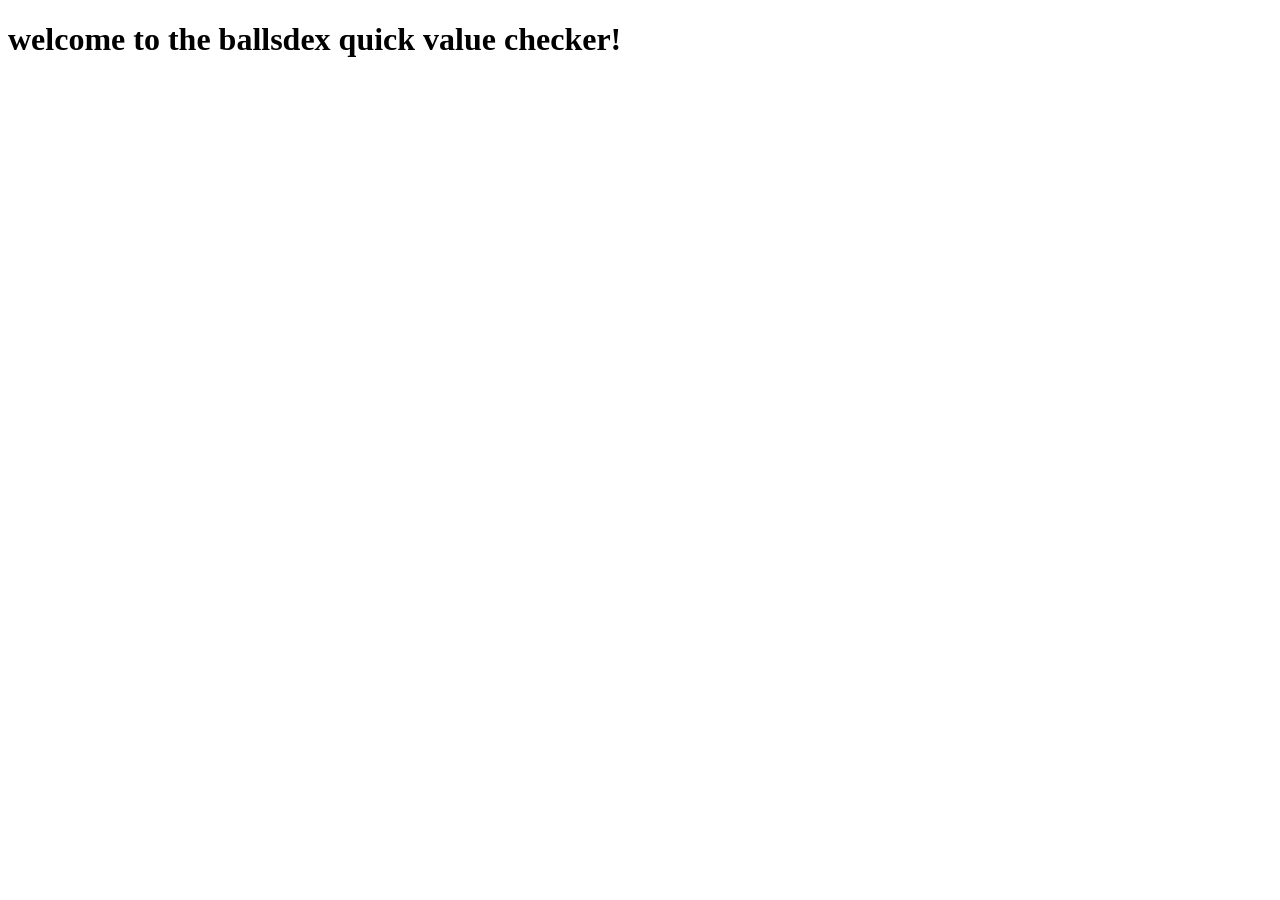
==== index.html @ f161dc90 "Rename main.html to index.html" ====
<!DOCTYPE html>
<html>

<head>
  <meta charset="utf-8">
  <meta name="viewport" content="width=device-width">
  <title>ballsdex values</title>
  <link href="style.css" rel="stylesheet" type="text/css" />
</head>

<body>
 <h1> welcome to the ballsdex quick value checker!</h1>
  
  
  <script src="script.js"></script>
</body>

</html>
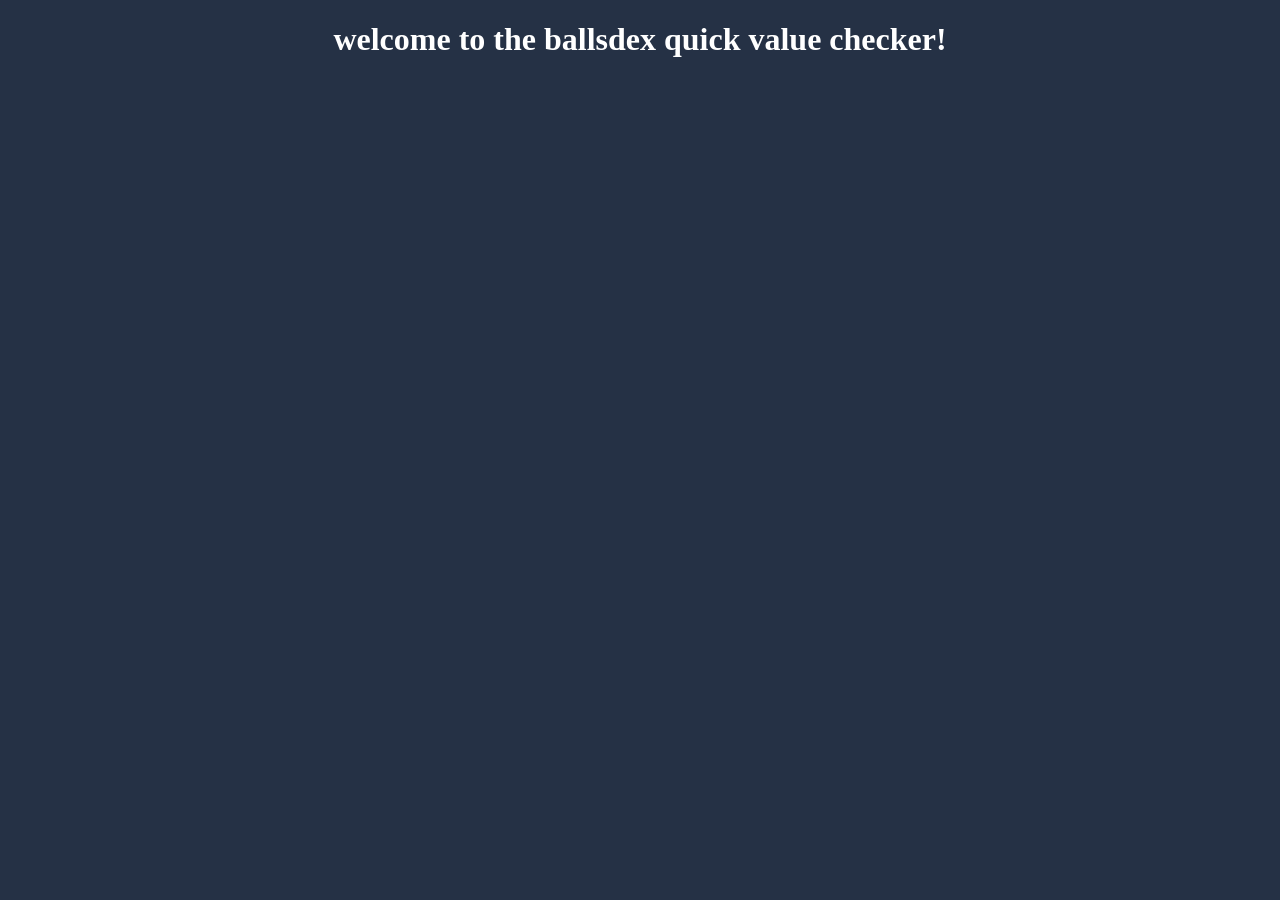
==== commit 35d318b7: "Update index.html" ====
--- a/index.html
+++ b/index.html
@@ -4,15 +4,987 @@
 <head>
   <meta charset="utf-8">
   <meta name="viewport" content="width=device-width">
-  <title>ballsdex values</title>
+  <title>replit</title>
   <link href="style.css" rel="stylesheet" type="text/css" />
 </head>
 
 <body>
- <h1> welcome to the ballsdex quick value checker!</h1>
-  
-  
-  <script src="script.js"></script>
+  <center>
+  <h1> welcome to the ballsdex quick value checker!</h1>
+
+<h1>
+  <script>var ball = prompt("enter a countryball");
+
+    switch (ball) {
+      case "british empire":
+        document.write("1");
+        break;
+      case "reichtangle":
+        document.write("1");
+        break;
+      case "russian empire":
+        document.write("1");
+        break;
+      case "mongol empire":
+        document.write("4");
+        break;
+      case "scandinavia":
+        document.write("5");
+        break;
+      case "roman empire":
+        document.write("5");
+        break;
+      case "polish-lithuanian commonwealth":
+        document.write("7");
+        break;
+      case "qin dynasty":
+        document.write("8");
+        break;
+      case "german empire":
+        document.write("9");
+        break;
+      case "holy roman empire":
+        document.write("10");
+        break;
+      case "austria-hungary":
+        document.write("11");
+        break;
+      case "hunnic empire":
+        document.write("11");
+        break;
+      case "japanese empire":
+        document.write("11");
+        break;
+      case "republic of china":
+        document.write("11");
+        break;
+      case "soviet union":
+        document.write("11");
+        break;
+      case "united states":
+        document.write("11");
+        break;
+      case "vatican":
+        document.write("17");
+        break;
+      case "russia":
+        document.write("18");
+        break;
+      case "china":
+        document.write("19");
+        break;
+      case "austrian empire":
+        document.write("20");
+        break
+      case "india":
+        document.write("21");
+        break;
+      case "ancient greece":
+        document.write("22");
+        break;
+      case "japan":
+        document.write("22");
+        break;
+      case "korea":
+        document.write("22");
+        break;
+      case "napoleonic france":
+        document.write("22");
+        break;
+      case "ottoman empire":
+        document.write("22");
+        break;
+      case "republic of venice":
+        document.write("27");
+        break;
+      case "south korea":
+        document.write("27");
+        break;
+      case "france":
+        document.write("29");
+        break;
+      case "spanish empire":
+        document.write("29");
+        break;
+      case "achaemenid empire":
+        document.write("31");
+        break;
+      case "macedon":
+        document.write("31");
+        break;
+      case "united kingdom":
+        document.write("31");
+        break;
+      case "pakistan":
+        document.write("34");
+        break;
+      case "ancient egypt":
+        document.write("35");
+        break; case "brazil":
+        document.write("35");
+        break;
+      case "byzantium":
+        document.write("35");
+        break;
+      case "greenland":
+        document.write("35");
+        break;
+      case "portuguese empire":
+        document.write("35");
+        break;
+      case "qing":
+        document.write("35");
+        break;
+      case "british raj":
+        document.write("41");
+        break;
+      case "carthage":
+        document.write("41");
+        break;
+      case "italy":
+        document.write("41");
+        break;
+      case "kingdom of italy":
+        document.write("41");
+        break;
+      case "egypt":
+        document.write("45");
+        break;
+      case "russian sfsr":
+        document.write("45");
+        break;
+      case "turkey":
+        document.write("47");
+        break;
+      case "french empire":
+        document.write("48");
+        break;
+      case "iran":
+        document.write("49");
+        break;
+      case "kingdom of greece":
+        document.write("49");
+        break;
+      case "african union":
+        document.write("51");
+        break;
+      case "arab league":
+        document.write("51");
+        break;
+      case "kingdom of hungary":
+        document.write("51");
+        break;
+      case "confederate states":
+        document.write("51");
+        break;
+      case "gaul":
+        document.write("51");
+        break;
+      case "germania":
+        document.write("51");
+        break;
+      case "indonesia":
+        document.write("51");
+        break;
+      case "mayan empire":
+        document.write("51");
+        break;
+      case "yugoslavia":
+        document.write("51");
+        break;
+      case "germany":
+        document.write("60");
+        break;
+      case "australia":
+        document.write("61");
+        break;
+      case "hong kong":
+        document.write("61");
+        break;
+      case "israel":
+        document.write("61");
+        break;
+      case "xiongnua":
+        document.write("61");
+        break;
+      case "swedish empire":
+        document.write("65");
+        break;
+      case "spain":
+        document.write("66");
+        break;
+      case "antarctica":
+        document.write("67");
+        break;
+      case "ming dynasty":
+        document.write("67");
+        break;
+      case "saudi arabia":
+        document.write("67");
+        break;
+      case "franks":
+        document.write("70");
+        break;
+      case "league of nations":
+        document.write("70");
+        break;
+      case "monaco":
+        document.write("70");
+        break;
+      case "union of south africa":
+        document.write("70");
+        break;
+      case "ukraine":
+        document.write("74");
+        break;
+      case "canada":
+        document.write("75");
+        break;
+      case "poland":
+        document.write("76");
+        break;
+      case "polska":
+        document.write("76");
+        break;
+      case "kingdom of brandenburg":
+        document.write("76");
+        break;
+      case "sweden":
+        document.write("78");
+        break;
+      case "macau":
+        document.write("79");
+        break;
+      case "scotland":
+        document.write("79");
+        break;
+      case "south africa":
+        document.write("79");
+        break;
+      case "greece":
+        document.write("82");
+        break;
+      case "vietnam":
+        document.write("83");
+        break;
+      case "safavid empire":
+        document.write("84");
+        break;
+      case "thailand":
+        document.write("85");
+        break;
+      case "parthian empire":
+        document.write("85");
+        break;
+      case "north korea":
+        document.write("87");
+        break;
+      case "england":
+        document.write("88");
+        break;
+      case "europeann union":
+        document.write("88");
+        break;
+      case "francoist spain":
+        document.write("88");
+        break;
+      case "manchukuo":
+        document.write("88");
+        break;
+      case "nato":
+        document.write("88");
+        break;
+      case "republican spain":
+        document.write("88");
+        break;
+      case "united arab republic":
+        document.write("88");
+        break;
+      case "united nations":
+        document.write("88");
+        break;
+      case "warsaw pact":
+        document.write("88");
+        break;
+      case "weimar republic":
+        document.write("88");
+        break;
+      case "zhou":
+        document.write("88");
+        break;
+      case "yuan dynasty":
+        document.write("99");
+        break;
+      case "algeria":
+        document.write("100");
+        break;
+      case "argentina":
+        document.write("100");
+        break;
+      case "bangladesh":
+        document.write("100");
+        break;
+      case "colombia":
+        document.write("100");
+        break;
+      case "czechia":
+        document.write("100");
+        break;
+      case "iraq":
+        document.write("100");
+        break;
+      case "malaysia":
+        document.write("100");
+        break
+      case "mexico":
+        document.write("100");
+        break
+      case "myanmar":
+        document.write("100");
+        break
+      case "netherlands":
+        document.write("100");
+        break
+      case "nigeria":
+        document.write("100");
+        break
+      case "norway":
+        document.write("100");
+        break
+      case "peru":
+        document.write("112");
+        break
+      case "philippines":
+        document.write("112");
+        break
+      case "portugal":
+        document.write("112");
+        break
+      case "prussia":
+        document.write("112");
+        break
+      case "romania":
+        document.write("112");
+        break
+      case "singapore":
+        document.write("112");
+        break
+      case "switzerland":
+        document.write("112");
+        break
+      case "syria":
+        document.write("112");
+        break
+      case "tuvalu":
+        document.write("112");
+        break
+      case "united arab emirates":
+        document.write("112");
+        break
+      case "venezuela":
+        document.write("112");
+        break
+      case "mali empire":
+        document.write("123");
+        break
+      case "ukrainian ssr":
+        document.write("124");
+        break
+      case "ancient athens":
+        document.write("125");
+        break
+      case "ancient sparta":
+        document.write("125");
+        break
+      case "babylon":
+        document.write("125");
+        break
+      case "czechoslovakia":
+        document.write("125");
+        break
+      case "ethiopian empire":
+        document.write(" 125  ");
+        break
+      case "french indochina":
+        document.write("125");
+        break
+      case "nauru":
+        document.write("125");
+        break
+      case "numidia":
+        document.write("125");
+        break
+      case "quebec":
+        document.write("125");
+        break
+      case "siam":
+        document.write("125");
+        break
+      case "south vietnam":
+        document.write("125");
+        break
+      case "taiwan":
+        document.write("125");
+        break
+      case "wales":
+        document.write("125");
+        break
+      case "west germany":
+        document.write("125");
+        break
+      case "cuba":
+        document.write("139");
+        break
+      case "kingdom of egypt":
+        document.write("140");
+        break
+      case "mughal empire":
+        document.write("141");
+        break
+      case "angola":
+        document.write("142");
+        break
+      case "austria":
+        document.write("142");
+        break
+      case "azerbaijan":
+        document.write("142");
+        break
+      case "bahamas":
+        document.write("142");
+        break
+      case "belarus":
+        document.write("142");
+        break
+      case "belgium":
+        document.write("142");
+        break
+      case "bolivia":
+        document.write("142");
+        break
+      case "bulgaria":
+        document.write("142");
+        break
+      case "chile":
+        document.write("142");
+        break
+      case "croatia":
+        document.write("142");
+        break
+      case "cyprus":
+        document.write("142");
+        break
+      case "democratic republic of the congo":
+        document.write("142");
+        break
+      case "dr congo":
+        document.write("142");
+        break
+      case "drc":
+        document.write("142");
+        break
+      case "denmark":
+        document.write("142");
+        break
+      case "ecuador":
+        document.write("142");
+        break
+      case "ethiopia":
+        document.write("142");
+        break
+      case "finland":
+        document.write("142");
+        break
+      case "hungary":
+        document.write("142");
+        break
+      case "jordan":
+        document.write("142");
+        break
+      case "kazakhstan":
+        document.write("142");
+        break
+      case "kenya":
+        document.write("142");
+        break
+      case "kuwait":
+        document.write("142");
+        break
+      case "libya":
+        document.write("142");
+        break
+      case "morocco":
+        document.write("142");
+        break
+      case "north vietnam":
+        document.write("142");
+        break
+      case "oman":
+        document.write("142");
+        break
+      case "san marino":
+        document.write("142");
+        break
+      case "serbia":
+        document.write("142");
+        break
+      case "slovakia":
+        document.write("142");
+        break
+      case "sri lanka":
+        document.write("142");
+        break
+      case "sudan":
+        document.write("142");
+        break
+      case "tunisia":
+        document.write("142");
+        break
+      case "turkmenistan":
+        document.write("142");
+        break
+      case "uzbekistan":
+        document.write("142");
+        break
+      case "yemen":
+        document.write("142");
+        break
+      case "iberian union":
+        document.write("142");
+        break
+      case "faroe islands":
+        document.write("178");
+        break
+      case "trinidad and tobago":
+        document.write("178");
+        break
+      case "east germany":
+        document.write("180");
+        break
+      case "free france":
+        document.write("180");
+        break
+      case "jamaica":
+        document.write("180");
+        break
+      case "maldives":
+        document.write("180");
+        break
+      case "northern ireland":
+        document.write("180");
+        break
+      case "tibet":
+        document.write("180");
+        break
+      case "golden horde":
+        document.write("180");
+        break
+      case "vichy france":
+        document.write("180");
+        break
+      case "andorra":
+        document.write("188");
+        break
+      case "brunei":
+        document.write("188");
+        break
+      case "byelorussian ssr":
+        document.write("188");
+        break
+      case "micronesia":
+        document.write("188");
+        break
+      case "tonga":
+        document.write("188");
+        break
+      case "grand duchy of tuscany":
+        document.write("188");
+        break
+      case "khedivate of egypt":
+        document.write("188");
+        break
+      case "khmer":
+        document.write("195");
+        break
+      case "barbados":
+        document.write("196");
+        break
+      case "marshall islands":
+        document.write("196");
+        break
+      case "armernia":
+        document.write("198");
+        break
+      case "bahrain":
+        document.write("198");
+        break
+      case "cambodia":
+        document.write("198");
+        break
+      case "chad":
+        document.write("198");
+        break
+      case "equatorial guinea":
+        document.write("198");
+        break
+      case "congo free state":
+        document.write("198");
+        break
+      case "georgia":
+        document.write("198");
+        break
+      case "ghana":
+        document.write("198");
+        break
+      case "guatemala":
+        document.write("198");
+        break
+      case "guyana":
+        document.write("198");
+        break
+      case "ireland":
+        document.write("198");
+        break
+      case "kyrgyzstan":
+        document.write("198");
+        break
+      case "latvia":
+        document.write("198");
+        break
+      case "lithuania":
+        document.write("198");
+        break
+      case "mali":
+        document.write("198");
+        break
+      case "malta":
+        document.write("198");
+        break
+      case "fatimid caliphate":
+        document.write("198");
+        break
+      case "mongolia":
+        document.write("198");
+        break
+      case "new zealand":
+        document.write("198");
+        break
+      case "samoa":
+        document.write("198");
+        break
+      case "slovenia":
+        document.write("198");
+        break
+      case "togo":
+        document.write("198");
+        break
+      case "uganda":
+        document.write("198");
+        break
+      case "uruguay":
+        document.write("198");
+        break
+      case "zambia":
+        document.write("198");
+        break
+      case "zimbabwe":
+        document.write("198");
+        break
+      case "malaawi":
+        document.write("224");
+        break
+      case "kingdom of sardinia":
+        document.write("225");
+        break
+      case "costa rica":
+        document.write("226");
+        break
+      case "dominica":
+        document.write("226");
+        break
+      case "guinea-bissau":
+        document.write("226");
+        break
+      case "sao tome and principe":
+        document.write("226");
+        break
+      case "tannu tuva":
+        document.write("226");
+        break
+      case "seychelles":
+        document.write("231");
+        break
+      case "afghanistan":
+        document.write("232");
+        break
+      case "albania":
+        document.write("232");
+        break
+      case "belize":
+        document.write("232");
+        break
+      case "bosnia":
+        document.write("232");
+        break
+      case "botswana":
+        document.write("232");
+        break
+      case "cameroon":
+        document.write("232");
+        break
+      case "ceylon":
+        document.write("232");
+        break
+      case "congo":
+        document.write("232");
+        break
+      case "ivory coast":
+        document.write("232");
+        break
+      case "cote d'ivoire":
+        document.write("232");
+        break
+      case "dominican republic":
+        document.write("232");
+        break
+      case "eritrea":
+        document.write("232");
+        break
+      case "estonia":
+        document.write("232");
+        break
+      case "eswatini":
+        document.write("232");
+        break
+      case "fiji":
+        document.write("232");
+        break
+      case "free city of danzig":
+        document.write("232");
+        break
+      case "gambia":
+        document.write("232");
+        break
+      case "haiti":
+        document.write("232");
+        break
+      case "honduras":
+        document.write("232");
+        break
+      case "khiva":
+        document.write("232");
+        break
+      case "laos":
+        document.write("232");
+        break
+      case "lebanon":
+        document.write("232");
+        break
+      case "liechtenstein":
+        document.write("232");
+        break
+      case "moldova":
+        document.write("232");
+        break
+      case "mozambique":
+        document.write("232");
+        break
+      case "nepal":
+        document.write("232");
+        break
+      case "nicaragua":
+        document.write("232");
+        break
+      case "niger":
+        document.write("232");
+        break
+      case "nigger":
+        document.write("really?");
+        break
+      case "palestine":
+        document.write("232");
+        break
+      case "paraguay":
+        document.write("232");
+        break
+      case "saint kitts and nevis":
+        document.write("232");
+        break
+      case "saint lucia":
+        document.write("232");
+        break
+      case "somaliland":
+        document.write("232");
+        break
+      case "south sudan":
+        document.write("232");
+        break
+      case "south yemen":
+        document.write("232");
+        break
+      case "tajikistan":
+        document.write("232");
+        break
+      case "tanzania":
+        document.write("232");
+        break
+      case "western sahara":
+        document.write("232");
+        break
+      case "cape verde":
+        document.write("269");
+        break
+      case "guiea":
+        document.write("269");
+        break
+      case "grenada":
+        document.write("269");
+        break
+      case "palau":
+        document.write("269");
+        break
+      case "saint vincent and the grenadines":
+        document.write("269");
+        break
+      case "solomon island":
+        document.write("269");
+        break
+      case "vanatu":
+        document.write("269");
+        break
+      case "principality of moldavia":
+        document.write("276");
+        break
+      case "qajar dynasty":
+        document.write("277");
+        break
+      case "antigua and barbuda":
+        document.write("278");
+        break
+      case "benin":
+        document.write("278");
+        break
+      case "majaphit":
+        document.write("278");
+        break
+      case "bhutan":
+        document.write("278");
+        break
+      case "burkina faso":
+        document.write("278");
+        break
+      case "nanda empire":
+        document.write("278");
+        break
+      case "burundi":
+        document.write("278");
+        break
+      case "central african republic":
+        document.write("278");
+        break
+      case "car":
+        document.write("278");
+        break
+      case "comoros":
+        document.write("278");
+        break
+      case "el salvador":
+        document.write("278");
+        break
+      case "gabon":
+        document.write("278");
+        break
+      case "hejaz":
+        document.write("278");
+        break
+      case "iceland":
+        document.write("278");
+        break
+      case "kiribati":
+        document.write("278");
+        break
+      case "kosovo":
+        document.write("278");
+        break
+      case "lesotho":
+        document.write("278");
+        break
+      case "liberia":
+        document.write("278");
+        break
+      case "luxembourg":
+        document.write("278");
+        break
+      case "madagascar":
+        document.write("278");
+        break
+      case "mauritania":
+        document.write("278");
+        break
+      case "mauritius":
+        document.write("278");
+        break
+      case "montenegro":
+        document.write("278");
+        break
+      case "namibia":
+        document.write("278");
+        break
+      case "north macedonia":
+        document.write("278");
+        break
+      case "macedonia":
+        document.write("278");
+        break
+      case "panama":
+        document.write("278");
+        break
+      case "papu new guinea":
+        document.write("278");
+        break
+      case "png":
+        document.write("278");
+        break
+      case "paris commmune":
+        document.write("278");
+        break
+      case "viva la commune":
+        document.write("278");
+        break
+      case "rwanda":
+        document.write("278");
+        break
+      case "senegal":
+        document.write("278");
+        break
+      case "sierra leone":
+        document.write("278");
+        break
+      case "somalia":
+        document.write("278");
+        break
+      case "suriname":
+        document.write("278");
+        break
+      case "timor-leste":
+        document.write("278");
+        break
+      case "djibouti":
+        document.write("311");
+        break
+      case "dj-booty":
+        document.write("311");
+        break
+      case "djbooty":
+        document.write("311");
+        break
+      case "dj booty":
+        document.write("311");
+        break
+
+    }</script>
+</h1>
+    </center>
 </body>
 
 </html>
--- a/style.css
+++ b/style.css
@@ -0,0 +1,11 @@
+html {
+  height: 100%;
+  width: 100%;
+  background-color: #253145;
+  
+}
+
+center {
+  color: white;
+
+}
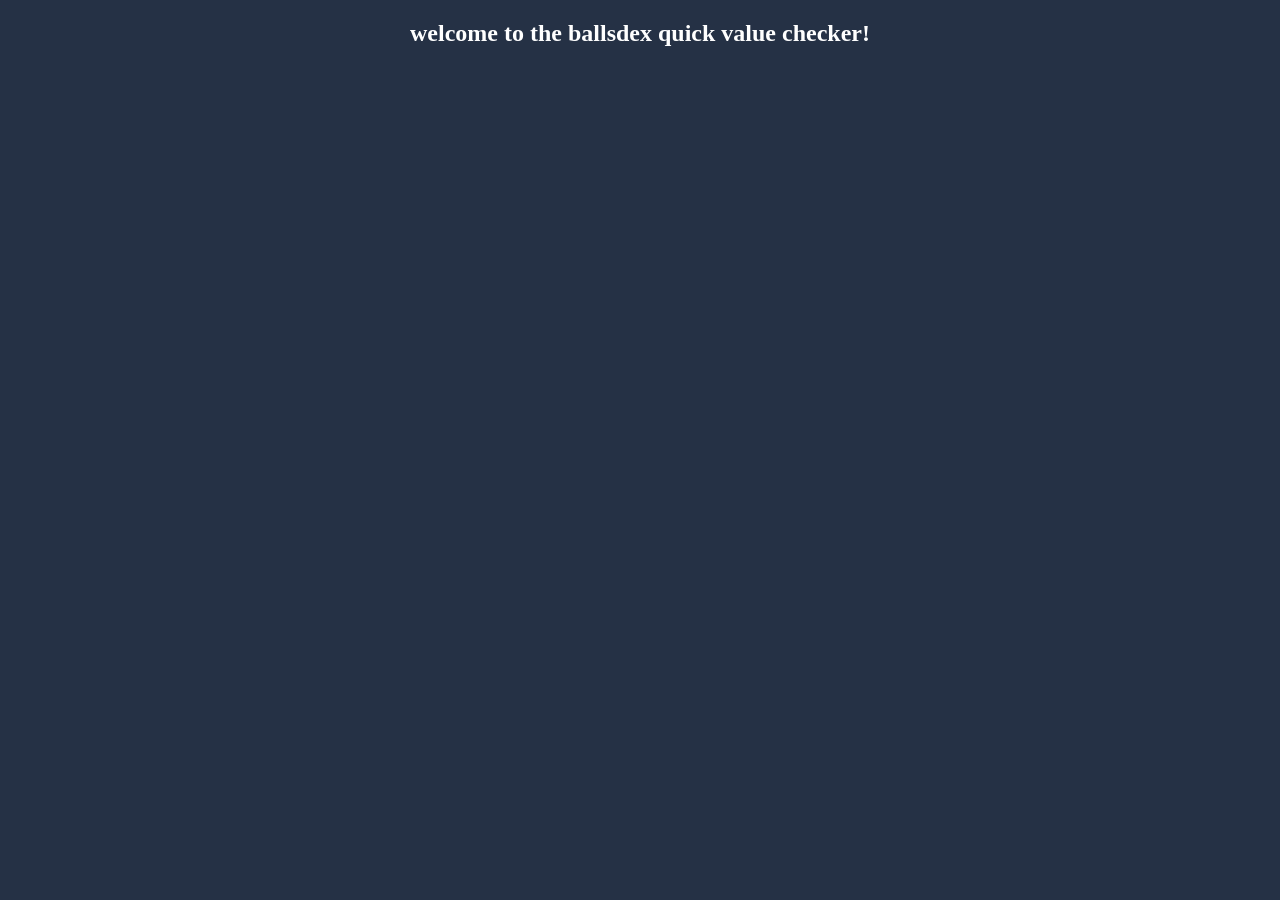
==== commit 4ff9306f: "Update index.html" ====
--- a/index.html
+++ b/index.html
@@ -10,9 +10,9 @@
 
 <body>
   <center>
-  <h1> welcome to the ballsdex quick value checker!</h1>
-
-<h1>
+  <h2> welcome to the ballsdex quick value checker!</h1>
+    </center>
+<h2>
   <script>var ball = prompt("enter a countryball");
 
     switch (ball) {
@@ -984,7 +984,7 @@
 
     }</script>
 </h1>
-    </center>
+
 </body>
 
 </html>
